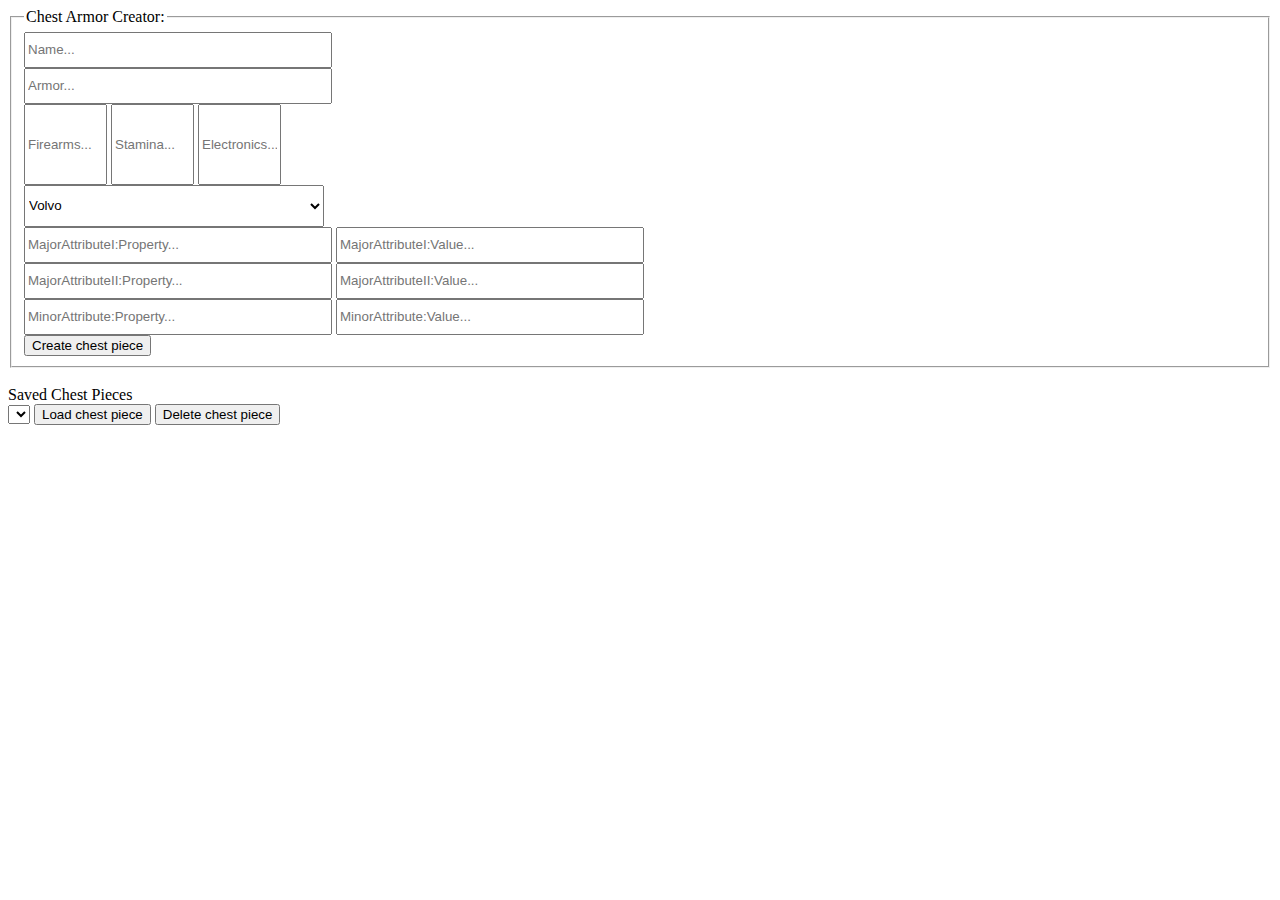
==== index.html @ 5354f662 "Update index.html" ====
<!DOCTYPE html>
<!-- S. Miller -->
<html>
	<head>
		<meta charset = "utf-8">
		<link rel="stylesheet" type="text/css" href="DivisionGearCalc.css"> 
	</head>
	
	
	
	<body>
		<div id="Root">
			<form>
				<fieldset>
					<legend>Chest Armor Creator:</legend>
					
					<input type="text" id="nameInput" name="Name"  class="largeInput" placeholder="Name...">
				<br>
					<input type="text" id="armorInput" name="Armor" class="largeInput" placeholder="Armor...">
				<br>
				
					
					<input type="text" id="firearmsInput"    name="Firearms"    class="statInput" 	  placeholder="Firearms..." >
					<input type="text" id="staminaInput"     name="Stamina" 	  class="statInput"  	  placeholder="Stamina...">
					<input type="text" id="electronicsInput" name="Electronics" class="statInput" 	  placeholder="Electronics..." >
				<br>
					
					<select id="talentInput" name="Gear Talent"  class="talentInput" placeholder="Talent...">
					<option value="volvo">Volvo</option>
					<option value="Audi">Audi</option>
					</select>
				<br>
				
				
					<input type="text" id="majorAttributeIProperty"  name="majorAttributeI"   class="largeInput" placeholder="MajorAttributeI:Property...">
					<input type="text" id="majorAttributeIValue"     name="majorAttributeII"  class="largeInput" placeholder="MajorAttributeI:Value...">
				<br>
					<input type="text" id="majorAttributeIIProperty"  name="majorAttributeI"   class="largeInput" placeholder="MajorAttributeII:Property...">
					<input type="text" id="majorAttributeIIValue"     name="majorAttributeII"  class="largeInput" placeholder="MajorAttributeII:Value...">
				<br>
					<input type="text" id="minorAttributeProperty"  name="majorAttributeI"   class="largeInput" placeholder="MinorAttribute:Property...">
					<input type="text" id="minorAttributeValue"     name="majorAttributeII"  class="largeInput" placeholder="MinorAttribute:Value...">
				<br>
					
				<button type="button" id="submitChest">Create chest piece</button>
				
				
				</fieldset>
			</form>
				<br>
			Saved Chest Pieces
				<br>
			<select id="savedGear">
				
			</select>
			<button type="button" id="loadChest">Load chest piece</button>
			<button type="button" id="deleteChest">Delete chest piece</button>
		</div>
		
		
		
		
		
		
		
		
		
		
		<script src="DivisionGearCalc.js" type="text/javascript"></script>
	</body>
</html>
---- DivisionGearCalc.css ----
.largeInput{
	width:300px;
	height:30px;
}

.statInput{
	width:75px;
	height:75px;
}

.talentInput{
	width:300px;
	height:42px;
}
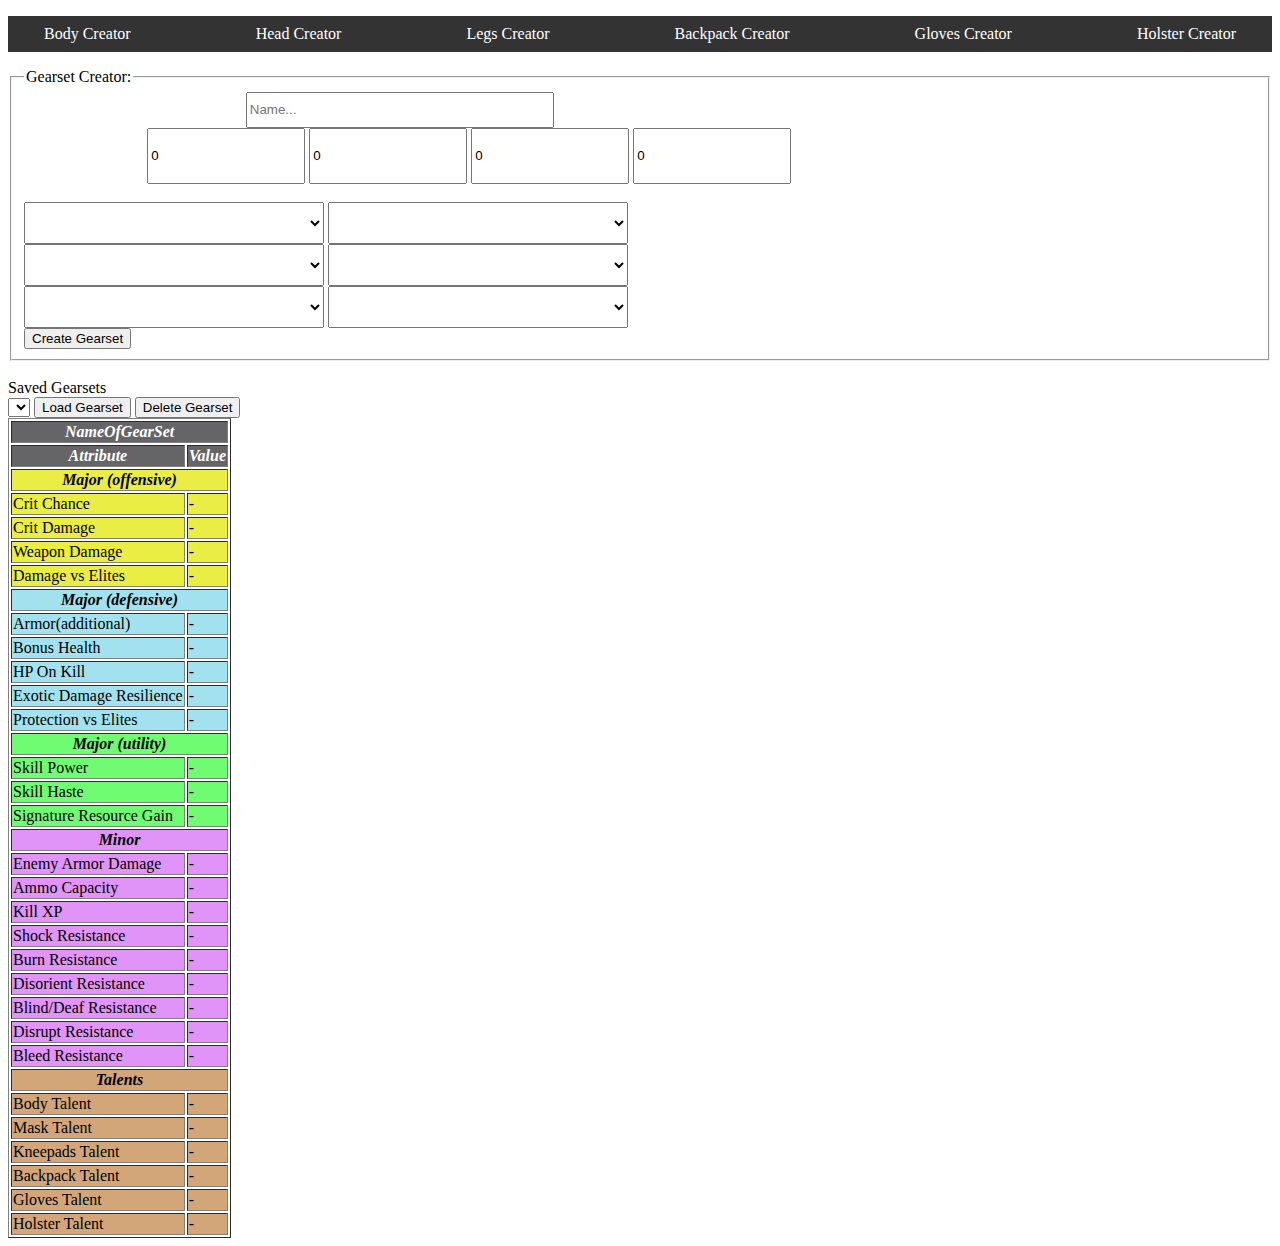
==== commit 584d4d19: "Update index.html" ====
--- a/index.html
+++ b/index.html
@@ -4,57 +4,221 @@
 	<head>
 		<meta charset = "utf-8">
 		<link rel="stylesheet" type="text/css" href="DivisionGearCalc.css"> 
+		<!--<title>Tom Clancy's The Division Gear Calculator</title>-->
 	</head>
 	
 	
 	
 	<body>
 		<div id="Root">
+			<ul id="nav">
+				<li><a href="ChestCreator/index.html">Body Creator</a></li>
+				<li><a href="HeadCreator/index.html">Head Creator</a></li>
+				<li><a href="LegCreator/index.html">Legs Creator</a></li>
+				<li><a href="BackCreator/index.html">Backpack Creator</a></li>
+				<li><a href="HandCreator/index.html">Gloves Creator</a></li>
+				<li><a href="HolsterCreator/index.html">Holster Creator</a></li>
+			</ul>
+			
+
+			
 			<form>
 				<fieldset>
-					<legend>Chest Armor Creator:</legend>
-					
+					<legend>Gearset Creator:</legend>
+					<div id="nameDiv">
 					<input type="text" id="nameInput" name="Name"  class="largeInput" placeholder="Name...">
 				<br>
-					<input type="text" id="armorInput" name="Armor" class="largeInput" placeholder="Armor...">
-				<br>
-				
-					
-					<input type="text" id="firearmsInput"    name="Firearms"    class="statInput" 	  placeholder="Firearms..." >
-					<input type="text" id="staminaInput"     name="Stamina" 	  class="statInput"  	  placeholder="Stamina...">
-					<input type="text" id="electronicsInput" name="Electronics" class="statInput" 	  placeholder="Electronics..." >
-				<br>
-					
-					<select id="talentInput" name="Gear Talent"  class="talentInput" placeholder="Talent...">
-					<option value="volvo">Volvo</option>
-					<option value="Audi">Audi</option>
-					</select>
-				<br>
-				
-				
-					<input type="text" id="majorAttributeIProperty"  name="majorAttributeI"   class="largeInput" placeholder="MajorAttributeI:Property...">
-					<input type="text" id="majorAttributeIValue"     name="majorAttributeII"  class="largeInput" placeholder="MajorAttributeI:Value...">
-				<br>
-					<input type="text" id="majorAttributeIIProperty"  name="majorAttributeI"   class="largeInput" placeholder="MajorAttributeII:Property...">
-					<input type="text" id="majorAttributeIIValue"     name="majorAttributeII"  class="largeInput" placeholder="MajorAttributeII:Value...">
-				<br>
-					<input type="text" id="minorAttributeProperty"  name="majorAttributeI"   class="largeInput" placeholder="MinorAttribute:Property...">
-					<input type="text" id="minorAttributeValue"     name="majorAttributeII"  class="largeInput" placeholder="MinorAttribute:Value...">
-				<br>
-					
-				<button type="button" id="submitChest">Create chest piece</button>
+					</div>
+				
+					<div id="AttributeDisplayRow">
+						<input  id="firearmsInput"    value=0    readonly    class="statInput" 	  placeholder="Firearms..." >
+						<input  id="staminaInput"     value=0    readonly    class="statInput"    placeholder="Stamina...">
+						<input  id="electronicsInput" value=0    readonly    class="statInput" 	  placeholder="Electronics..." >
+						<input  id="armorInput"       value=0    readonly    class="statInput" 	  placeholder="Armor..." >
+					</div>
+				<br>
+					
+					<select id="bodyarmorInput" class="talentInput" placeholder="Talent...">
+					</select>
+					
+					<select id="backpackInput"  class="talentInput" placeholder="Talent...">
+					</select>
+					
+				<br>
+					<select id="maskInput"   	class="talentInput" placeholder="Talent...">
+					</select>
+					
+					<select id="glovesInput"    class="talentInput" placeholder="Talent...">
+					</select>
+					
+				<br>
+					<select id="kneepadsInput"  class="talentInput" placeholder="Talent...">
+					</select>
+					
+					<select id="holsterInput"   class="talentInput" placeholder="Talent...">
+					</select>
+				<br>
+					
+				<button type="button" id="submitChest">Create Gearset</button>
 				
 				
 				</fieldset>
 			</form>
 				<br>
-			Saved Chest Pieces
+			Saved Gearsets
 				<br>
 			<select id="savedGear">
 				
 			</select>
-			<button type="button" id="loadChest">Load chest piece</button>
-			<button type="button" id="deleteChest">Delete chest piece</button>
+			<button type="button" id="loadChest">Load Gearset</button>
+			<button type="button" id="deleteChest">Delete Gearset</button>
+			
+			
+			
+			
+			<table border="1">
+				<tr>
+					<th id="gearsetName" colspan="2" align="center" class="title">NameOfGearSet
+					</th>
+				</tr>
+				<tr class="title">
+					<th>Attribute</th>
+					<th>Value</th>
+				</tr>
+				<tr class="majorOff">
+					<th colspan="2" align="center">Major (offensive)</th>
+				</tr>
+				<tr class="majorOff">
+					<td>Crit Chance</td>
+					<td id="Crit Chance">-</td>
+				</tr>
+				<tr class="majorOff">
+					<td>Crit Damage</td>
+					<td id="Crit Damage">-</td>
+				</tr>
+				<tr class="majorOff">
+					<td id="Weapon Name">Weapon Damage</td>
+					<td id="Weapon Damage">-</td>
+				</tr>
+				<tr class="majorOff">
+					<td>Damage vs Elites</td>
+					<td id="Damage vs Elites">-</td>
+				</tr>
+				
+				<tr class="majorDef">
+					<th class="Title" colspan="2" align="center">Major (defensive)</th>
+				</tr>
+				<tr class="majorDef">
+					<td>Armor(additional)</td>
+					<td id="Armor (additional)">-</td>
+				</tr>
+				<tr class="majorDef">
+					<td>Bonus Health</td>
+					<td id="Health">-</td>
+				</tr>
+				<tr class="majorDef">
+					<td>HP On Kill</td>
+					<td id="HP on Kill">-</td>
+				</tr>
+				<tr class="majorDef">
+					<td>Exotic Damage Resilience</td>
+					<td id="Exotic Damage Resilience">-</td>
+				</tr>
+				<tr class="majorDef">
+					<td>Protection vs Elites</td>
+					<td id="Protection vs Elites">-</td>
+				</tr>
+				
+				<tr class="majorUtil">
+					<th colspan="2" align="center">Major (utility)</th>
+				</tr>
+				<tr class="majorUtil">
+					<td>Skill Power</td>
+					<td id="Skill Power">-</td>
+				</tr>
+				<tr class="majorUtil">
+					<td>Skill Haste</td>
+					<td id="Skill Haste">-</td>
+				</tr>
+				<tr class="majorUtil">
+					<td>Signature Resource Gain</td>
+					<td id="Signature Resource Gain">-</td>
+				</tr>
+				
+				<tr class="minor">
+					<th colspan="2" align="center">Minor</th>
+				</tr>
+				<tr class="minor">
+					<td>Enemy Armor Damage</td>
+					<td id="Enemy Armor Damage">-</td>
+				</tr>
+				<tr class="minor">
+					<td>Ammo Capacity</td>
+					<td id="Ammo Capacity">-</td>
+				</tr>
+				<tr class="minor">
+					<td>Kill XP</td>
+					<td id="Kill XP">-</td>
+				</tr>
+				<tr class="minor">
+					<td>Shock Resistance</td>
+					<td id="Shock Resistance">-</td>
+				</tr>
+				<tr class="minor">
+					<td>Burn Resistance</td>
+					<td id="Burn Resistance">-</td>
+				</tr>
+				<tr class="minor">
+					<td>Disorient Resistance</td>
+					<td id="Disorient Resistance">-</td>
+				</tr>
+				<tr class="minor">
+					<td>Blind/Deaf Resistance</td>
+					<td id="Blind/Deaf Resistance">-</td>
+				</tr>
+				<tr class="minor">
+					<td>Disrupt Resistance</td>
+					<td id="Disrupt Resistance">-</td>
+				</tr>
+				<tr class="minor">
+					<td>Bleed Resistance</td>
+					<td id="Bleed Resistance">-</td>
+					
+				</tr>
+				
+				<tr class="gearTalent">
+					<th colspan="2" align="center">Talents</th>
+				</tr>
+				<tr class="gearTalent">
+					<td>Body Talent</td>
+					<td id="bodyTalent">-</td>
+				</tr>
+				<tr class="gearTalent">
+					<td>Mask Talent</td>
+					<td id="maskTalent">-</td>
+				</tr>
+				<tr class="gearTalent">
+					<td>Kneepads Talent</td>
+					<td id="kneesTalent">-</td>
+				</tr>
+				<tr class="gearTalent">
+					<td>Backpack Talent</td>
+					<td id="backTalent">-</td>
+				</tr>
+				<tr class="gearTalent">
+					<td>Gloves Talent</td>
+					<td id="glovesTalent">-</td>
+				</tr>
+				<tr class="gearTalent">
+					<td>Holster Talent</td>
+					<td id="holsterTalent">-</td>
+				</tr>
+				
+				
+				
+			</table>
+			
+			
 		</div>
 		
 		
--- a/DivisionGearCalc.css
+++ b/DivisionGearCalc.css
@@ -4,11 +4,90 @@
 }
 
 .statInput{
-	width:75px;
-	height:75px;
+	width:150px;
+	height:50px;
+	
 }
 
 .talentInput{
 	width:300px;
 	height:42px;
-}+}
+
+.yellow{
+	color:#eabd07;
+}
+.title{
+	background-color:#656466;
+	color:white;
+}
+
+.majorOff{
+	background-color:#eaed44;
+	
+}
+.majorDef{
+	background-color:#a2e2ef;
+	
+}
+.majorUtil{
+	background-color:#6ffc73;
+	
+}
+.minor{
+	background-color:#e194f7;
+	
+}
+
+.gearTalent{
+	background-color:#d2a679;
+}
+
+
+
+
+th{
+	
+	font-style:italic;
+}
+
+#AttributeDisplayRow{
+	
+	position:relative;
+	left:10%;
+	
+}
+#nameDiv{
+	position:relative;
+	left:18%;
+}
+
+/*Top Menu Style*/
+#nav {
+    text-align: justify;
+   /* min-width: 500px; */
+	background-color: #333;
+	
+}
+#nav:after {
+    content: '';
+    display: inline-block;
+    width: 100%;
+}
+#nav li {
+    display: inline-block;
+	position:relative;
+	top:9px;
+	right:20px;
+}
+#nav li a{
+	color: white;
+	text-decoration: none;
+    padding: 9px 16px;
+
+}
+#nav li a:hover{
+background-color: #111;
+}	
+
+/*Top Menu Style ends here*/
